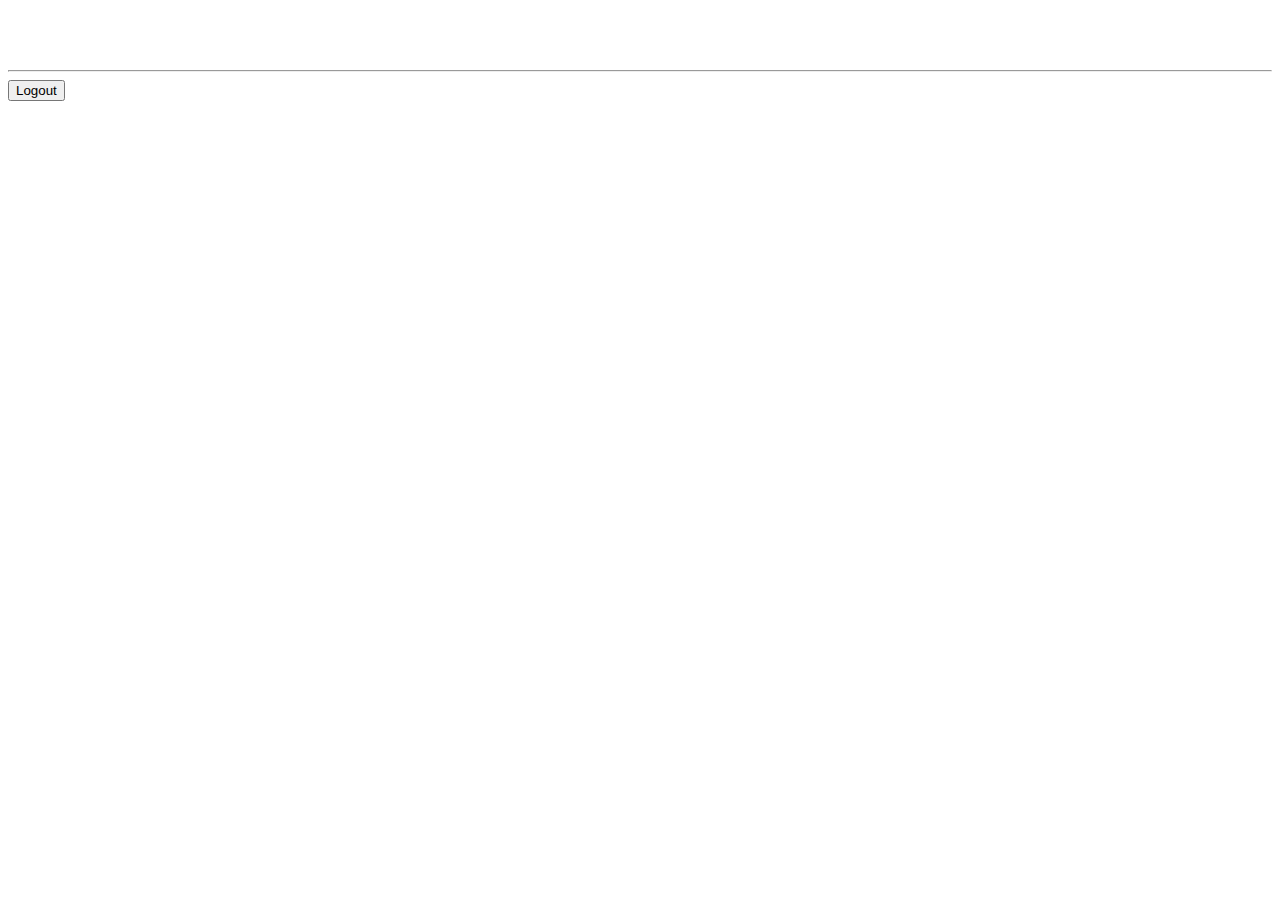
==== src/main/resources/templates/user/index.html @ 0e457406 "done" ====
<!DOCTYPE html>
<html lang="en" xmlns:th = "http://www.thymeleaf.org">
<head>
    <meta charset="UTF-8">
    <title>User page</title>
</head>
<body>
<a th:text="${currentUser.firstName}"></a>
<br>
<a th:text="${currentUser.lastName}"></a>
<br>
<a th:text="${currentUser.yearOfBirth}"></a>
<br>
<hr>
<form th:method="POST" th:action="@{/logout}">
    <input type="submit" value="Logout">
</form>
</body>
</html>
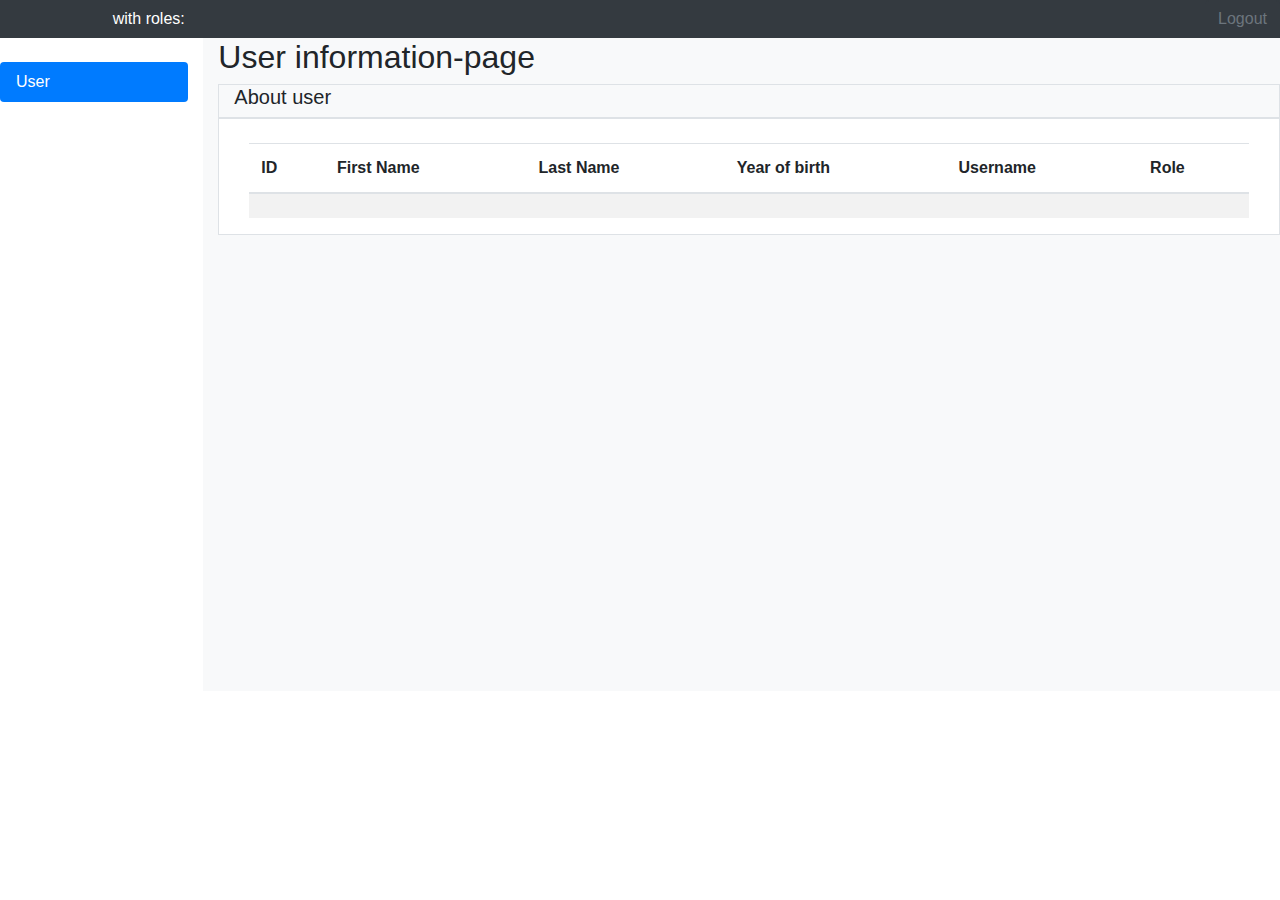
==== commit 0abb5585: "first" ====
--- a/src/main/resources/templates/user/index.html
+++ b/src/main/resources/templates/user/index.html
@@ -1,19 +1,109 @@
 <!DOCTYPE html>
-<html lang="en" xmlns:th = "http://www.thymeleaf.org">
+<html xmlns:th="http://www.thymeleaf.org" lang="en">
 <head>
-    <meta charset="UTF-8">
+    <meta charset="utf-8">
+    <meta name="viewport" content="width=device-width, initial-scale=1, shrink-to-fit=no">
+    <link rel="stylesheet" href="https://stackpath.bootstrapcdn.com/bootstrap/4.3.1/css/bootstrap.min.css"
+          integrity="sha384-ggOyR0iXCbMQv3Xipma34MD+dH/1fQ784/j6cY/iJTQUOhcWr7x9JvoRxT2MZw1T" crossorigin="anonymous">
     <title>User page</title>
 </head>
 <body>
-<a th:text="${currentUser.firstName}"></a>
-<br>
-<a th:text="${currentUser.lastName}"></a>
-<br>
-<a th:text="${currentUser.yearOfBirth}"></a>
-<br>
-<hr>
-<form th:method="POST" th:action="@{/logout}">
-    <input type="submit" value="Logout">
-</form>
+    <div class=".container-fluid">
+        <!--хидер-->
+        <div class="row bg-dark text-white">
+            <div class="col-3  align-self-center text-center">
+                <b><a th:text="${currentUser.getUsername()} + ' '"></a></b>
+                <a>with roles:</a>
+                <a th:each="role, stat : ${currentUser.getRoles()}"
+                   th:text="${role.getSimpleName()} + (${stat.last} ? '' : ' ')"></a>
+            </div>
+            <div class="col-9 text-right">
+                <form th:action="@{/logout}" th:method="POST" >
+                    <button class="text-muted btn btn-dark" type="submit">Logout</button>
+                </form>
+            </div>
+        </div>
+        <!--Конец хидера-->
+        <!--часть после хидерав делится на две части-->
+        <!--первая часть левая-->
+        <div class="row">
+            <div class="col-2">
+            <br>
+                <div class="nav flex-column nav-pills" id="v-pills-tab" role="tablist" aria-orientation="vertical">
+                    <a class="nav-link active" id="v-pills-user-tab" data-toggle="pill" role="tab"
+                    aria-controls="v-pills-user" aria-selected="true">User</a>
+                </div>
+            </div>
+            <!--правая часть с таблицей-->
+            <div class="col-10 bg-light">
+                <div class="container">
+                    <div class="row">
+                        <h2>User information-page</h2>
+                    </div>
+                    <div class="row">
+                        <div class="col border">
+                            <h5>About user</h5>
+                        </div>
+                    </div>
+                    <div class="row">
+                        <div class="col border bg-white">
+                            <div class="col">
+                                <br>
+                                    <table class="table table table-striped">
+                                        <thead>
+                                        <tr>
+                                        <th>ID</th>
+                                        <th>First Name</th>
+                                        <th>Last Name</th>
+                                        <th>Year of birth</th>
+                                        <th>Username</th>
+                                        <th>Role</th>
+                                        </tr>
+                                        </thead>
+                                        <tr>
+                                        <td th:text="${currentUser.getId()}"></td>
+                                        <td th:text="${currentUser.getFirstName()}"></td>
+                                        <td th:text="${currentUser.getLastName()}"></td>
+                                        <td th:text="${currentUser.getYearOfBirth()}"></td>
+                                        <td th:text="${currentUser.getUsername()}"></td>
+                                        <td><a th:each="role, stat : ${currentUser.getRoles()}"
+                                           th:text="${role.getSimpleName()} + (${stat.last} ? '' : ' ')"></a></td>
+                                        </tr>
+                                    </table>
+                            </div>
+                        </div>
+                    </div>
+                </div>
+                <br>
+                <br>
+                <br>
+                <br>
+                <br>
+                <br>
+                <br>
+                <br>
+                <br>
+                <br>
+                <br>
+                <br>
+                <br>
+                <br>
+                <br>
+                <br>
+                <br>
+                <br>
+                <br>
+            </div>
+        </div>
+    </div>
+<script src="https://code.jquery.com/jquery-3.3.1.slim.min.js"
+        integrity="sha384-q8i/X+965DzO0rT7abK41JStQIAqVgRVzpbzo5smXKp4YfRvH+8abtTE1Pi6jizo"
+        crossorigin="anonymous"></script>
+<script src="https://cdnjs.cloudflare.com/ajax/libs/popper.js/1.14.7/umd/popper.min.js"
+        integrity="sha384-UO2eT0CpHqdSJQ6hJty5KVphtPhzWj9WO1clHTMGa3JDZwrnQq4sF86dIHNDz0W1"
+        crossorigin="anonymous"></script>
+<script src="https://stackpath.bootstrapcdn.com/bootstrap/4.3.1/js/bootstrap.min.js"
+        integrity="sha384-JjSmVgyd0p3pXB1rRibZUAYoIIy6OrQ6VrjIEaFf/nJGzIxFDsf4x0xIM+B07jRM"
+        crossorigin="anonymous"></script>
 </body>
 </html>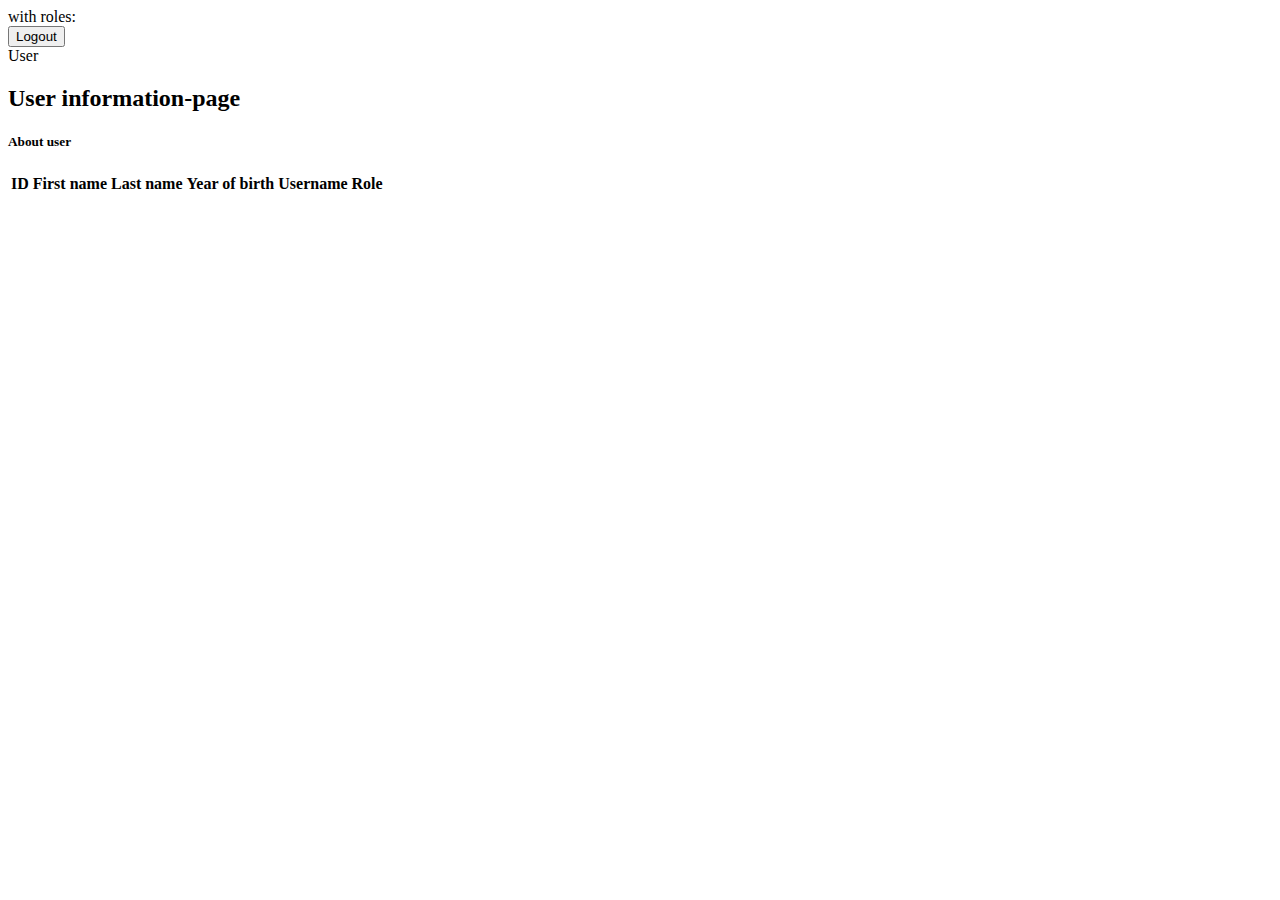
==== commit 46a2bd96: "finished" ====
--- a/src/main/resources/templates/user/index.html
+++ b/src/main/resources/templates/user/index.html
@@ -1,109 +1,93 @@
 <!DOCTYPE html>
-<html xmlns:th="http://www.thymeleaf.org" lang="en">
+<html xmlns="http://www.w3.org/1999/xhtml" xmlns:th="https://www.thymeleaf.org" lang="en">
 <head>
-    <meta charset="utf-8">
-    <meta name="viewport" content="width=device-width, initial-scale=1, shrink-to-fit=no">
-    <link rel="stylesheet" href="https://stackpath.bootstrapcdn.com/bootstrap/4.3.1/css/bootstrap.min.css"
-          integrity="sha384-ggOyR0iXCbMQv3Xipma34MD+dH/1fQ784/j6cY/iJTQUOhcWr7x9JvoRxT2MZw1T" crossorigin="anonymous">
-    <title>User page</title>
+    <meta charset="UTF-8">
+    <title>Admin page</title>
+
+    <!-- Bootstrap CSS (Cloudflare CDN) -->
+    <link rel="stylesheet" href="https://cdnjs.cloudflare.com/ajax/libs/twitter-bootstrap/4.6.1/css/bootstrap.min.css"
+          integrity="sha512-T584yQ/tdRR5QwOpfvDfVQUidzfgc2339Lc8uBDtcp/wYu80d7jwBgAxbyMh0a9YM9F8N3tdErpFI8iaGx6x5g=="
+          crossorigin="anonymous" referrerpolicy="no-referrer">
+    <!-- jQuery (Cloudflare CDN) -->
+    <script defer src="https://cdnjs.cloudflare.com/ajax/libs/jquery/3.6.0/jquery.min.js"
+            integrity="sha512-894YE6QWD5I59HgZOGReFYm4dnWc1Qt5NtvYSaNcOP+u1T9qYdvdihz0PPSiiqn/+/3e7Jo4EaG7TubfWGUrMQ=="
+            crossorigin="anonymous" referrerpolicy="no-referrer"></script>
+    <!-- Bootstrap Bundle JS (Cloudflare CDN) -->
+    <script defer src="https://cdnjs.cloudflare.com/ajax/libs/twitter-bootstrap/4.6.1/js/bootstrap.min.js"
+            integrity="sha512-UR25UO94eTnCVwjbXozyeVd6ZqpaAE9naiEUBK/A+QDbfSTQFhPGj5lOR6d8tsgbBk84Ggb5A3EkjsOgPRPcKA=="
+            crossorigin="anonymous" referrerpolicy="no-referrer"></script>
+    <title>Users</title>
 </head>
+
 <body>
-    <div class=".container-fluid">
-        <!--хидер-->
-        <div class="row bg-dark text-white">
-            <div class="col-3  align-self-center text-center">
-                <b><a th:text="${currentUser.getUsername()} + ' '"></a></b>
-                <a>with roles:</a>
-                <a th:each="role, stat : ${currentUser.getRoles()}"
-                   th:text="${role.getSimpleName()} + (${stat.last} ? '' : ' ')"></a>
+<div class=".container-fluid">
+    <div class="p-2 bg-dark text-white">
+        <div class="row">
+            <div class="col-sm-8">
+                <span th:text="${currentUser.getUsername()}" class="fw-bolder text-white bg-dark font-weight-bold"></span>
+                <span class="text-start">with roles:
+                    <a th:each="role : ${currentUser.getRoles()}" th:text="${role.getSimpleName()} + ' '"></a>
+                </span>
             </div>
-            <div class="col-9 text-right">
-                <form th:action="@{/logout}" th:method="POST" >
-                    <button class="text-muted btn btn-dark" type="submit">Logout</button>
+            <div class="col-sm-4">
+                <form th:action="@{/logout}" th:method="POST">
+                    <div class="d-grid gap-2 d-md-flex justify-content-md-end">
+                        <button class="text-muted btn btn-dark" type="submit">Logout</button>
+                    </div>
                 </form>
             </div>
         </div>
-        <!--Конец хидера-->
-        <!--часть после хидерав делится на две части-->
-        <!--первая часть левая-->
-        <div class="row">
-            <div class="col-2">
-            <br>
-                <div class="nav flex-column nav-pills" id="v-pills-tab" role="tablist" aria-orientation="vertical">
-                    <a class="nav-link active" id="v-pills-user-tab" data-toggle="pill" role="tab"
-                    aria-controls="v-pills-user" aria-selected="true">User</a>
-                </div>
+    </div>
+</div>
+<div class=".container-fluid">
+    <div class="row mt-2">
+        <div class="col-2">
+            <div class="nav flex-column nav-pills" id="v-pills-tab" role="tablist" aria-orientation="vertical">
+                <a class="nav-link active" id="v-pills-user-tab" data-toggle="pill" role="tab"
+                   aria-controls="v-pills-user" aria-selected="true">User</a>
             </div>
-            <!--правая часть с таблицей-->
-            <div class="col-10 bg-light">
-                <div class="container">
-                    <div class="row">
-                        <h2>User information-page</h2>
-                    </div>
-                    <div class="row">
-                        <div class="col border">
-                            <h5>About user</h5>
-                        </div>
-                    </div>
-                    <div class="row">
-                        <div class="col border bg-white">
-                            <div class="col">
-                                <br>
-                                    <table class="table table table-striped">
+        </div>
+        <div class="col-10 bg-light">
+            <div class="tab-content" id="v-pills-tabContent">
+                <div class="tab-pane fade show active" id="v-pills-user" role="tabpanel" aria-labelledby="v-pills-user-tab">
+                    <h2>User information-page</h2>
+                    <div class="tab-content1" id="nav-tabContent1">
+                        <div class="tab-pane fade show active" id="nav-home1" role="tabpanel"
+                             aria-labelledby="nav-home-tab">
+                            <div class="card">
+                                <h5 class="card-header">About user</h5>
+                                <div class="card-body">
+                                    <table class="table table-striped">
                                         <thead>
                                         <tr>
-                                        <th>ID</th>
-                                        <th>First Name</th>
-                                        <th>Last Name</th>
-                                        <th>Year of birth</th>
-                                        <th>Username</th>
-                                        <th>Role</th>
+                                            <th>ID</th>
+                                            <th>First name</th>
+                                            <th>Last name</th>
+                                            <th>Year of birth</th>
+                                            <th>Username</th>
+                                            <th>Role</th>
                                         </tr>
                                         </thead>
+                                        <tbody>
                                         <tr>
-                                        <td th:text="${currentUser.getId()}"></td>
-                                        <td th:text="${currentUser.getFirstName()}"></td>
-                                        <td th:text="${currentUser.getLastName()}"></td>
-                                        <td th:text="${currentUser.getYearOfBirth()}"></td>
-                                        <td th:text="${currentUser.getUsername()}"></td>
-                                        <td><a th:each="role, stat : ${currentUser.getRoles()}"
-                                           th:text="${role.getSimpleName()} + (${stat.last} ? '' : ' ')"></a></td>
+                                            <th th:text="${currentUser.id}" scope="row"></th>
+                                            <td th:text="${currentUser.firstName}"></td>
+                                            <td th:text="${currentUser.lastName}"></td>
+                                            <td th:text="${currentUser.yearOfBirth}"></td>
+                                            <td th:text="${currentUser.username}"></td>
+                                            <td><a th:each="role : ${currentUser.getRoles()}"
+                                                   th:text="${role.getSimpleName()} + ' '"></a></td>
                                         </tr>
+                                        </tbody>
                                     </table>
+                                </div>
                             </div>
                         </div>
                     </div>
                 </div>
-                <br>
-                <br>
-                <br>
-                <br>
-                <br>
-                <br>
-                <br>
-                <br>
-                <br>
-                <br>
-                <br>
-                <br>
-                <br>
-                <br>
-                <br>
-                <br>
-                <br>
-                <br>
-                <br>
             </div>
         </div>
     </div>
-<script src="https://code.jquery.com/jquery-3.3.1.slim.min.js"
-        integrity="sha384-q8i/X+965DzO0rT7abK41JStQIAqVgRVzpbzo5smXKp4YfRvH+8abtTE1Pi6jizo"
-        crossorigin="anonymous"></script>
-<script src="https://cdnjs.cloudflare.com/ajax/libs/popper.js/1.14.7/umd/popper.min.js"
-        integrity="sha384-UO2eT0CpHqdSJQ6hJty5KVphtPhzWj9WO1clHTMGa3JDZwrnQq4sF86dIHNDz0W1"
-        crossorigin="anonymous"></script>
-<script src="https://stackpath.bootstrapcdn.com/bootstrap/4.3.1/js/bootstrap.min.js"
-        integrity="sha384-JjSmVgyd0p3pXB1rRibZUAYoIIy6OrQ6VrjIEaFf/nJGzIxFDsf4x0xIM+B07jRM"
-        crossorigin="anonymous"></script>
+</div>
 </body>
 </html>